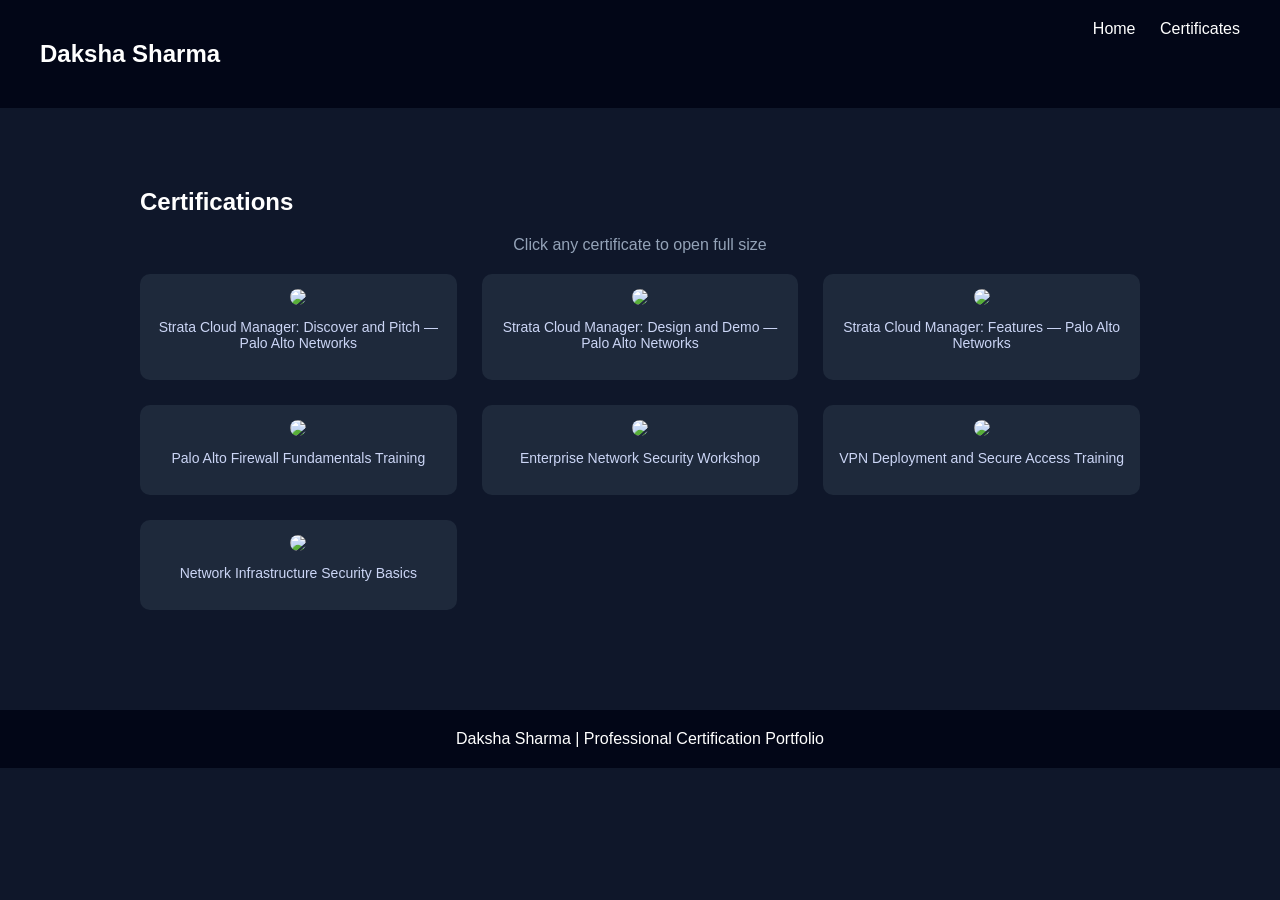
==== certificates.html @ 1ec8b70c "Add files via upload" ====
<!DOCTYPE html>
<html>
<head>
<title>Certificates | Daksha Sharma</title>
<link rel="stylesheet" href="style.css">
</head>

<body>

<nav>
<h2>Daksha Sharma</h2>
<div>
<a href="index.html">Home</a>
<a href="certificates.html">Certificates</a>
</div>
</nav>

<section>
<h1>Certifications</h1>
<p class="subtitle">Click any certificate to open full size</p>

<div class="gallery">

<div class="cert">
<a href="cert1.jpg" target="_blank"><img src="cert1.jpg"></a>
<p>Strata Cloud Manager: Discover and Pitch — Palo Alto Networks</p>
</div>

<div class="cert">
<a href="cert2.jpg" target="_blank"><img src="cert2.jpg"></a>
<p>Strata Cloud Manager: Design and Demo — Palo Alto Networks</p>
</div>

<div class="cert">
<a href="cert3.jpg" target="_blank"><img src="cert3.jpg"></a>
<p>Strata Cloud Manager: Features — Palo Alto Networks</p>
</div>

<div class="cert">
<a href="cert4.jpg" target="_blank"><img src="cert4.jpg"></a>
<p>Palo Alto Firewall Fundamentals Training</p>
</div>

<div class="cert">
<a href="cert5.jpg" target="_blank"><img src="cert5.jpg"></a>
<p>Enterprise Network Security Workshop</p>
</div>

<div class="cert">
<a href="cert6.jpg" target="_blank"><img src="cert6.jpg"></a>
<p>VPN Deployment and Secure Access Training</p>
</div>

<div class="cert">
<a href="cert7.jpg" target="_blank"><img src="cert7.jpg"></a>
<p>Network Infrastructure Security Basics</p>
</div>

</div>

</section>

<footer>
Daksha Sharma | Professional Certification Portfolio
</footer>

</body>
</html>
---- style.css ----
body {
font-family: Arial, sans-serif;
margin: 0;
background: #0f172a;
color: white;
}

nav {
display: flex;
justify-content: space-between;
padding: 20px 40px;
background: #020617;
}

nav a {
color: white;
margin-left: 20px;
text-decoration: none;
}

nav a:hover {
color: #38bdf8;
}

.hero {
text-align: center;
padding: 80px 20px;
}

.profile {
width: 160px;
border-radius: 50%;
margin-bottom: 20px;
}

.tagline {
font-size: 18px;
color: #38bdf8;
margin-top: 10px;
}

section {
padding: 60px 40px;
max-width: 1000px;
margin: auto;
}

.card {
background: #1e293b;
padding: 20px;
border-radius: 10px;
}

.subtitle {
text-align: center;
color: #94a3b8;
margin-bottom: 20px;
}

.gallery {
display: grid;
grid-template-columns: repeat(auto-fit, minmax(250px, 1fr));
gap: 25px;
}

.cert {
background: #1e293b;
padding: 15px;
border-radius: 10px;
text-align: center;
}

.cert img {
width: 100%;
border-radius: 10px;
transition: transform 0.2s;
}

.cert img:hover {
transform: scale(1.05);
}

.cert p {
margin-top: 10px;
font-size: 14px;
color: #cbd5f5;
}

footer {
text-align: center;
padding: 20px;
background: #020617;
margin-top: 40px;
}
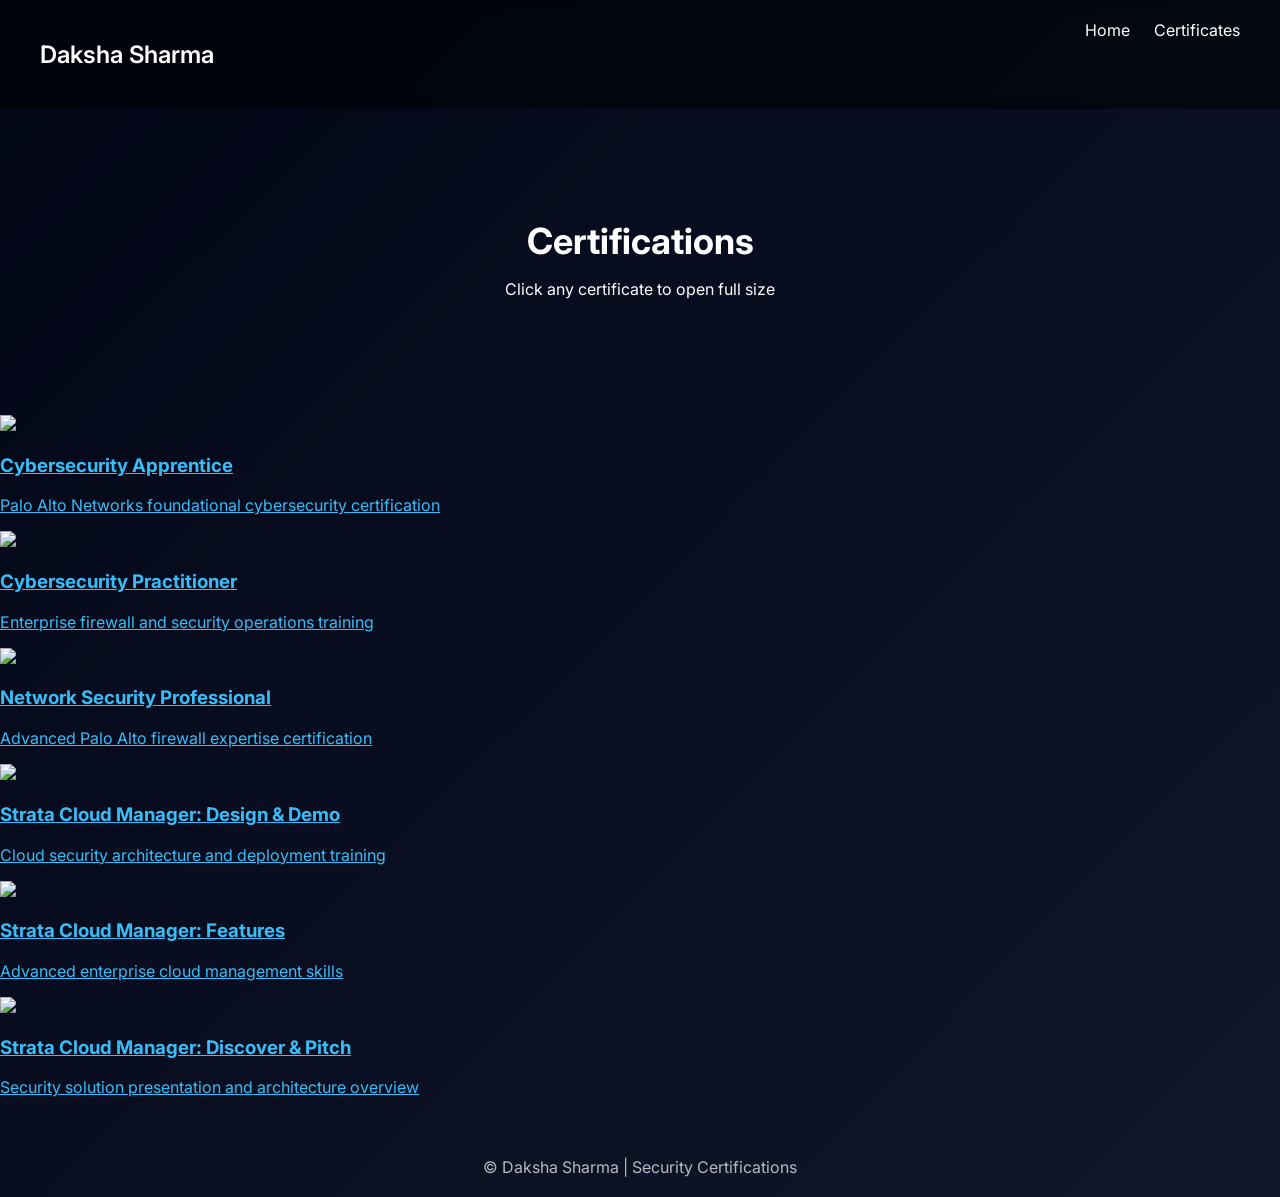
==== commit 77cc34bd: "Update certificates.html" ====
--- a/certificates.html
+++ b/certificates.html
@@ -1,8 +1,11 @@
 <!DOCTYPE html>
 <html>
 <head>
-<title>Certificates | Daksha Sharma</title>
+<title>Certifications | Daksha Sharma</title>
+
 <link rel="stylesheet" href="style.css">
+<link href="https://fonts.googleapis.com/css2?family=Inter:wght@300;400;600;700&display=swap" rel="stylesheet">
+
 </head>
 
 <body>
@@ -15,53 +18,53 @@
 </div>
 </nav>
 
-<section>
+<section class="hero">
 <h1>Certifications</h1>
-<p class="subtitle">Click any certificate to open full size</p>
+<p>Click any certificate to open full size</p>
+</section>
 
-<div class="gallery">
+<section class="cert-grid">
 
-<div class="cert">
-<a href="cert1.jpg" target="_blank"><img src="cert1.jpg"></a>
-<p>Strata Cloud Manager: Discover and Pitch — Palo Alto Networks</p>
-</div>
+<a href="cert1.jpg" target="_blank" class="cert-card">
+<img src="cert1.jpg">
+<h3>Cybersecurity Apprentice</h3>
+<p>Palo Alto Networks foundational cybersecurity certification</p>
+</a>
 
-<div class="cert">
-<a href="cert2.jpg" target="_blank"><img src="cert2.jpg"></a>
-<p>Strata Cloud Manager: Design and Demo — Palo Alto Networks</p>
-</div>
+<a href="cert2.jpg" target="_blank" class="cert-card">
+<img src="cert2.jpg">
+<h3>Cybersecurity Practitioner</h3>
+<p>Enterprise firewall and security operations training</p>
+</a>
 
-<div class="cert">
-<a href="cert3.jpg" target="_blank"><img src="cert3.jpg"></a>
-<p>Strata Cloud Manager: Features — Palo Alto Networks</p>
-</div>
+<a href="cert3.jpg" target="_blank" class="cert-card">
+<img src="cert3.jpg">
+<h3>Network Security Professional</h3>
+<p>Advanced Palo Alto firewall expertise certification</p>
+</a>
 
-<div class="cert">
-<a href="cert4.jpg" target="_blank"><img src="cert4.jpg"></a>
-<p>Palo Alto Firewall Fundamentals Training</p>
-</div>
+<a href="cert4.jpg" target="_blank" class="cert-card">
+<img src="cert4.jpg">
+<h3>Strata Cloud Manager: Design & Demo</h3>
+<p>Cloud security architecture and deployment training</p>
+</a>
 
-<div class="cert">
-<a href="cert5.jpg" target="_blank"><img src="cert5.jpg"></a>
-<p>Enterprise Network Security Workshop</p>
-</div>
+<a href="cert5.jpg" target="_blank" class="cert-card">
+<img src="cert5.jpg">
+<h3>Strata Cloud Manager: Features</h3>
+<p>Advanced enterprise cloud management skills</p>
+</a>
 
-<div class="cert">
-<a href="cert6.jpg" target="_blank"><img src="cert6.jpg"></a>
-<p>VPN Deployment and Secure Access Training</p>
-</div>
-
-<div class="cert">
-<a href="cert7.jpg" target="_blank"><img src="cert7.jpg"></a>
-<p>Network Infrastructure Security Basics</p>
-</div>
-
-</div>
+<a href="cert6.jpg" target="_blank" class="cert-card">
+<img src="cert6.jpg">
+<h3>Strata Cloud Manager: Discover & Pitch</h3>
+<p>Security solution presentation and architecture overview</p>
+</a>
 
 </section>
 
 <footer>
-Daksha Sharma | Professional Certification Portfolio
+© Daksha Sharma | Security Certifications
 </footer>
 
 </body>
--- a/style.css
+++ b/style.css
@@ -1,7 +1,7 @@
 body {
-font-family: Arial, sans-serif;
 margin: 0;
-background: #0f172a;
+font-family: 'Inter', sans-serif;
+background: linear-gradient(135deg, #020617, #0f172a);
 color: white;
 }
 
@@ -9,7 +9,8 @@
 display: flex;
 justify-content: space-between;
 padding: 20px 40px;
-background: #020617;
+background: rgba(0,0,0,0.5);
+backdrop-filter: blur(8px);
 }
 
 nav a {
@@ -24,71 +25,59 @@
 
 .hero {
 text-align: center;
-padding: 80px 20px;
+padding: 100px 20px;
 }
 
 .profile {
-width: 160px;
+width: 180px;
 border-radius: 50%;
+border: 3px solid #38bdf8;
 margin-bottom: 20px;
 }
 
-.tagline {
-font-size: 18px;
-color: #38bdf8;
-margin-top: 10px;
+h1 {
+font-size: 36px;
+margin: 10px 0;
+font-weight: 700;
 }
 
-section {
-padding: 60px 40px;
-max-width: 1000px;
-margin: auto;
+h2 {
+font-weight: 600;
 }
 
-.card {
-background: #1e293b;
-padding: 20px;
-border-radius: 10px;
+.tagline {
+color: #38bdf8;
+font-size: 18px;
 }
 
-.subtitle {
-text-align: center;
-color: #94a3b8;
-margin-bottom: 20px;
+.glass {
+background: rgba(255,255,255,0.05);
+padding: 40px;
+margin: 30px auto;
+max-width: 900px;
+border-radius: 12px;
+backdrop-filter: blur(10px);
+line-height: 1.6;
 }
 
-.gallery {
-display: grid;
-grid-template-columns: repeat(auto-fit, minmax(250px, 1fr));
-gap: 25px;
+a {
+color: #38bdf8;
 }
 
-.cert {
-background: #1e293b;
-padding: 15px;
-border-radius: 10px;
-text-align: center;
-}
-
-.cert img {
-width: 100%;
-border-radius: 10px;
-transition: transform 0.2s;
-}
-
-.cert img:hover {
-transform: scale(1.05);
-}
-
-.cert p {
-margin-top: 10px;
-font-size: 14px;
-color: #cbd5f5;
+.btn {
+display: inline-block;
+margin-top: 15px;
+padding: 10px 20px;
+background: #38bdf8;
+color: black;
+border-radius: 6px;
+text-decoration: none;
+font-weight: 600;
 }
 
 footer {
 text-align: center;
 padding: 20px;
-background: #020617;
 margin-top: 40px;
+opacity: 0.7;
 }
